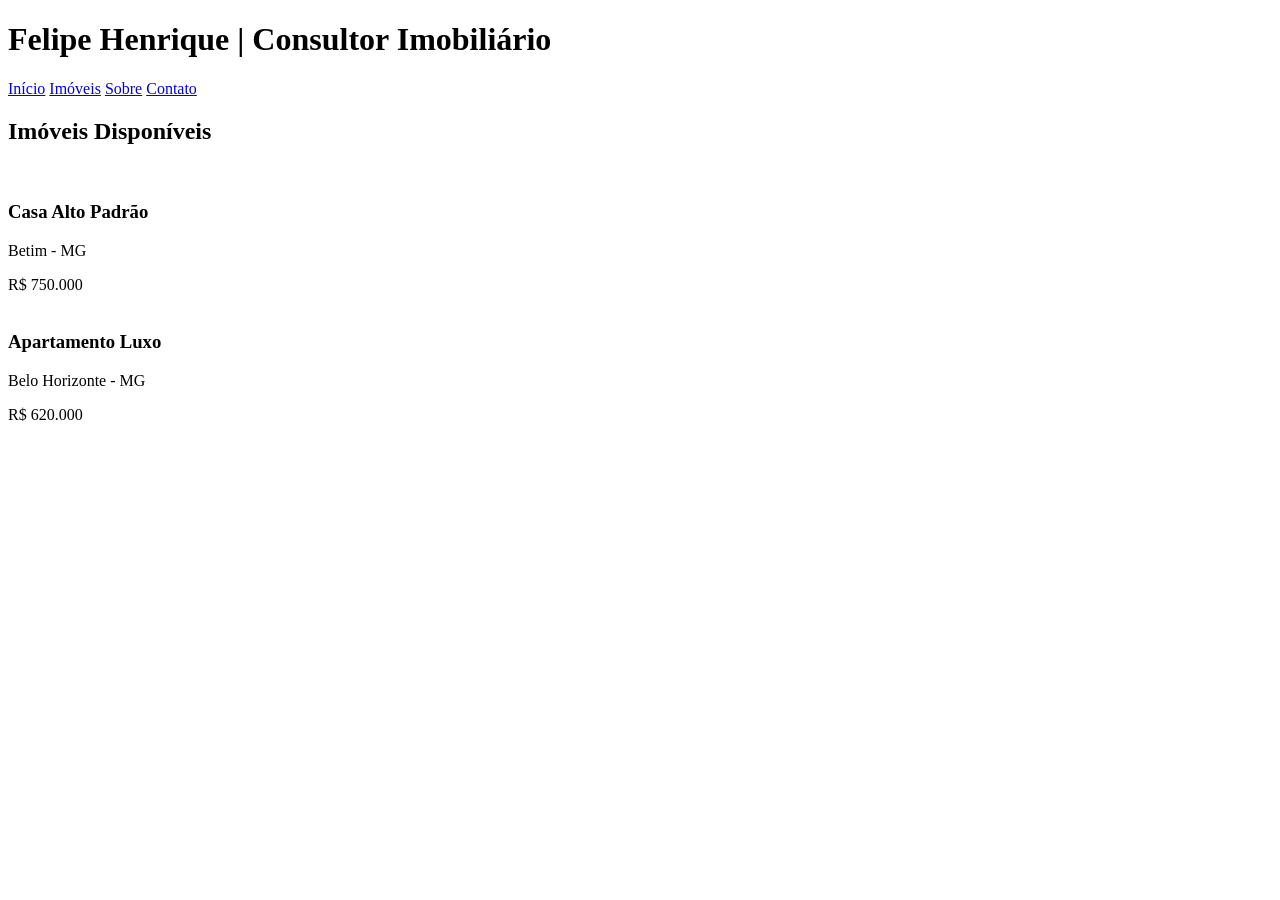
==== imoveis.html @ e19b546e "Add files via upload" ====
<!DOCTYPE html>
<html lang="pt-BR">
<head>
    <meta charset="UTF-8">
    <title>Imóveis - Felipe Henrique</title>
    <link rel="stylesheet" href="style.css">
</head>
<body>

<header>
    <div class="container">
        <h1>Felipe Henrique | Consultor Imobiliário</h1>

        <nav>
            <a href="index.html">Início</a>
            <a href="imoveis.html">Imóveis</a>
            <a href="sobre.html">Sobre</a>
            <a href="contato.html">Contato</a>
        </nav>
    </div>
</header>

<section class="featured">
    <div class="container">

        <h2>Imóveis Disponíveis</h2>

        <div class="cards">

            <div class="card">
                <img src="img/casa1.jpg" alt="">
                <h3>Casa Alto Padrão</h3>
                <p>Betim - MG</p>
                <span>R$ 750.000</span>
            </div>

            <div class="card">
                <img src="img/apto1.jpg" alt="">
                <h3>Apartamento Luxo</h3>
                <p>Belo Horizonte - MG</p>
                <span>R$ 620.000</span>
            </div>

        </div>

    </div>
</section>

</body>
</html>
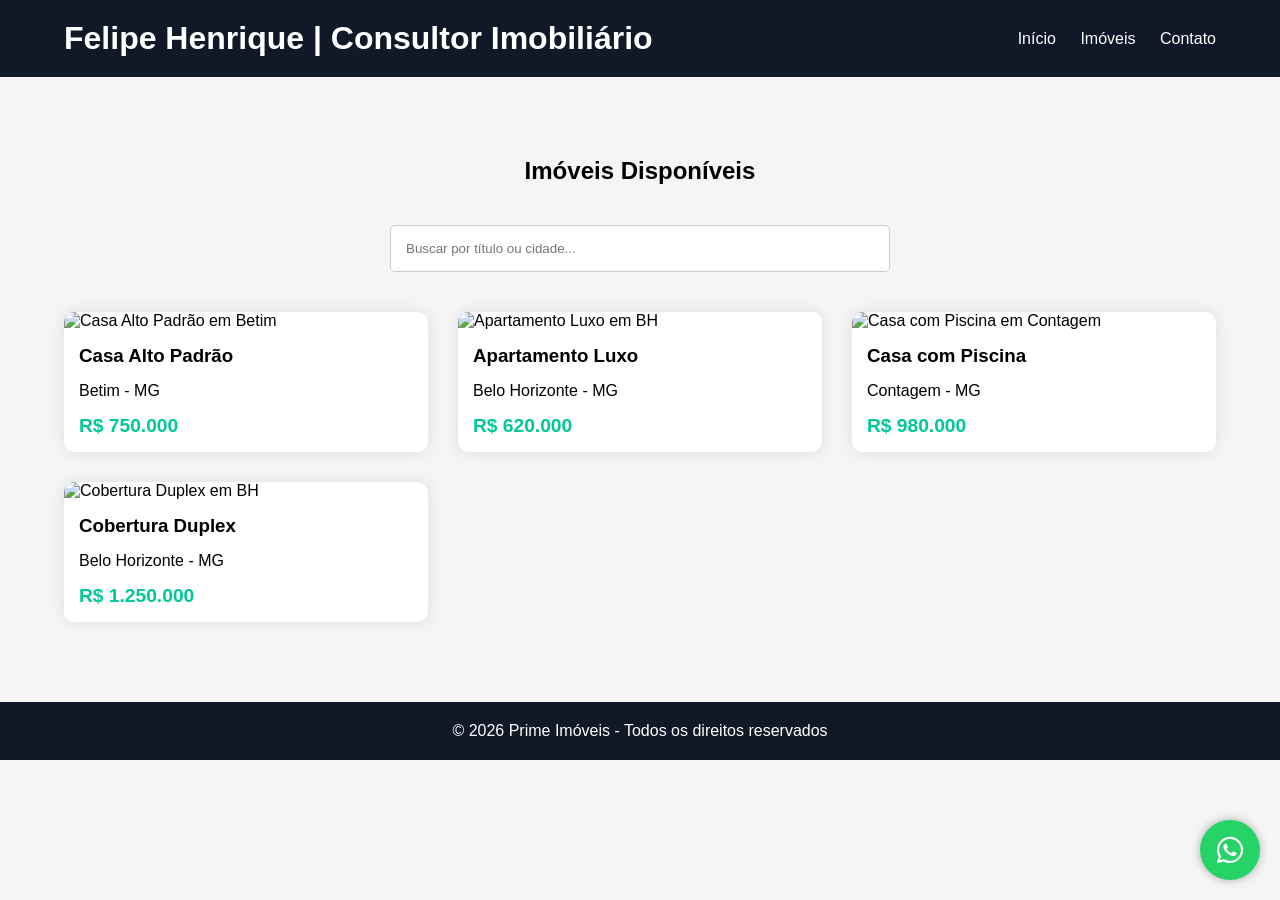
==== commit db445d6b: "Update imoveis.html atualização e correções de css que não estavam introduzidas" ====
--- a/imoveis.html
+++ b/imoveis.html
@@ -2,49 +2,77 @@
 <html lang="pt-BR">
 <head>
     <meta charset="UTF-8">
+    <meta name="viewport" content="width=device-width, initial-scale=1.0">
     <title>Imóveis - Felipe Henrique</title>
-    <link rel="stylesheet" href="style.css">
+
+    <link rel="stylesheet" href="imoveis.css">
+    <link rel="stylesheet" href="https://cdnjs.cloudflare.com/ajax/libs/font-awesome/6.5.1/css/all.min.css">
 </head>
 <body>
 
-<header>
-    <div class="container">
-        <h1>Felipe Henrique | Consultor Imobiliário</h1>
+    <header>
+        <div class="container">
+            <h1>Felipe Henrique | Consultor Imobiliário</h1>
 
-        <nav>
-            <a href="index.html">Início</a>
-            <a href="imoveis.html">Imóveis</a>
-            <a href="sobre.html">Sobre</a>
-            <a href="contato.html">Contato</a>
-        </nav>
-    </div>
-</header>
+            <nav>
+                <a href="index.html">Início</a>
+                <a href="imoveis.html">Imóveis</a>
+                <a href="contato.html">Contato</a>
+            </nav>
+        </div>
+    </header>
 
-<section class="featured">
-    <div class="container">
+    <section class="featured">
+        <div class="container">
+            <h2>Imóveis Disponíveis</h2>
 
-        <h2>Imóveis Disponíveis</h2>
-
-        <div class="cards">
-
-            <div class="card">
-                <img src="img/casa1.jpg" alt="">
-                <h3>Casa Alto Padrão</h3>
-                <p>Betim - MG</p>
-                <span>R$ 750.000</span>
+            <!-- Campo de busca para o filtro JavaScript -->
+            <div style="max-width: 500px; margin: 0 auto 40px auto;">
+                <input type="text" id="search-input" placeholder="Buscar por título ou cidade..." style="width: 100%;">
             </div>
 
-            <div class="card">
-                <img src="img/apto1.jpg" alt="">
-                <h3>Apartamento Luxo</h3>
-                <p>Belo Horizonte - MG</p>
-                <span>R$ 620.000</span>
+            <div class="cards">
+                <div class="card">
+                    <img src="https://images.unsplash.com/photo-1568605114967-8130f3a36994" alt="Casa Alto Padrão em Betim">
+                    <h3>Casa Alto Padrão</h3>
+                    <p>Betim - MG</p>
+                    <span>R$ 750.000</span>
+                </div>
+
+                <div class="card">
+                    <img src="https://images.unsplash.com/photo-1502672260266-1c1ef2d93688" alt="Apartamento Luxo em BH">
+                    <h3>Apartamento Luxo</h3>
+                    <p>Belo Horizonte - MG</p>
+                    <span>R$ 620.000</span>
+                </div>
+
+                <div class="card">
+                    <img src="https://images.unsplash.com/photo-1570129477492-45c003edd2be" alt="Casa com Piscina em Contagem">
+                    <h3>Casa com Piscina</h3>
+                    <p>Contagem - MG</p>
+                    <span>R$ 980.000</span>
+                </div>
+
+                <div class="card">
+                    <img src="https://images.unsplash.com/photo-1600596542815-ffad4c1539a9" alt="Cobertura Duplex em BH">
+                    <h3>Cobertura Duplex</h3>
+                    <p>Belo Horizonte - MG</p>
+                    <span>R$ 1.250.000</span>
+                </div>
             </div>
+        </div>
+    </section>
 
+    <a href="https://wa.me/5531999999999" class="whatsapp" target="_blank" aria-label="Contato via WhatsApp">
+        <i class="fab fa-whatsapp"></i>
+    </a>
+
+    <footer>
+        <div class="container">
+            <p>© 2026 Prime Imóveis - Todos os direitos reservados</p>
         </div>
+    </footer>
 
-    </div>
-</section>
-
+    <script src="script.js"></script>
 </body>
-</html>+</html>
--- a/imoveis.css
+++ b/imoveis.css
@@ -0,0 +1,229 @@
+*{
+    margin:0;
+    padding:0;
+    box-sizing:border-box;
+    font-family:Arial, Helvetica, sans-serif;
+}
+
+body{
+    background:#f5f5f5;
+}
+
+.container{
+    width:90%;
+    max-width:1200px;
+    margin:auto;
+}
+
+header{
+    background:#111827;
+    color:white;
+    padding:20px 0;
+}
+
+header .container{
+    display:flex;
+    justify-content:space-between;
+    align-items:center;
+}
+
+nav a{
+    color:white;
+    text-decoration:none;
+    margin-left:20px;
+    transition:.3s;
+}
+
+nav a:hover{
+    color:#00c896;
+}
+
+.banner{
+    height:80vh;
+    background:url("https://images.unsplash.com/photo-1560518883-ce09059eeffa")
+    center/cover;
+    display:flex;
+    align-items:center;
+    justify-content:center;
+}
+
+.banner-content{
+    text-align:center;
+    color:white;
+    background:rgba(0,0,0,.5);
+    padding:40px;
+    border-radius:10px;
+}
+
+.banner h2{
+    font-size:3rem;
+}
+
+.banner p{
+    margin:20px 0;
+    font-size:1.2rem;
+}
+
+.btn{
+    display:inline-block;
+    padding:12px 25px;
+    background:#00c896;
+    color:white;
+    text-decoration:none;
+    border-radius:5px;
+}
+
+.featured{
+    padding:80px 0;
+}
+
+.featured h2{
+    text-align:center;
+    margin-bottom:40px;
+}
+
+.cards{
+    display:grid;
+    grid-template-columns:repeat(auto-fit,minmax(300px,1fr));
+    gap:30px;
+}
+
+.card{
+    background:white;
+    border-radius:10px;
+    overflow:hidden;
+    box-shadow:0 0 15px rgba(0,0,0,.1);
+    transition:.3s;
+}
+
+.card:hover{
+    transform:translateY(-5px);
+}
+
+.card img{
+    width:100%;
+    height:220px;
+    object-fit:cover;
+}
+
+.card h3{
+    padding:15px;
+}
+
+.card p{
+    padding:0 15px;
+}
+
+.card span{
+    display:block;
+    padding:15px;
+    color:#00c896;
+    font-weight:bold;
+    font-size:1.2rem;
+}
+
+.about{
+    padding:80px 0;
+    background:white;
+    text-align:center;
+}
+
+.about p{
+    max-width:700px;
+    margin:auto;
+    margin-top:20px;
+    line-height:1.8;
+}
+
+.contact{
+    padding:80px 0;
+}
+
+.contact h2{
+    text-align:center;
+    margin-bottom:30px;
+}
+
+form{
+    max-width:600px;
+    margin:auto;
+    display:flex;
+    flex-direction:column;
+    gap:15px;
+}
+
+input,
+textarea{
+    padding:15px;
+    border:1px solid #ccc;
+    border-radius:5px;
+}
+
+textarea{
+    height:150px;
+}
+
+button{
+    background:#00c896;
+    color:white;
+    border:none;
+    padding:15px;
+    border-radius:5px;
+    cursor:pointer;
+}
+
+footer{
+    background:#111827;
+    color:white;
+    text-align:center;
+    padding:20px;
+}
+
+.whatsapp{
+    position:fixed;
+    right:20px;
+    bottom:20px;
+    width:60px;
+    height:60px;
+    background:#25D366;
+    color:white;
+    display:flex;
+    justify-content:center;
+    align-items:center;
+    border-radius:50%;
+    font-size:30px;
+    text-decoration:none;
+    box-shadow:0 0 10px rgba(0,0,0,.3);
+}
+
+@media(max-width:768px){
+
+    header .container{
+        flex-direction:column;
+        gap:15px;
+    }
+
+    nav{
+        display:flex;
+        flex-wrap:wrap;
+        justify-content:center;
+    }
+
+    .banner h2{
+        font-size:2rem;
+    }
+/* Busca de Imóveis */
+.search-box {
+    max-width: 600px;
+    margin: 0 auto 40px auto;
+}
+
+.search-box input {
+    width: 100%;
+    padding: 15px;
+    font-size: 1rem;
+    border: 2px solid #00c896;
+    border-radius: 8px;
+    outline: none;
+}
+}
